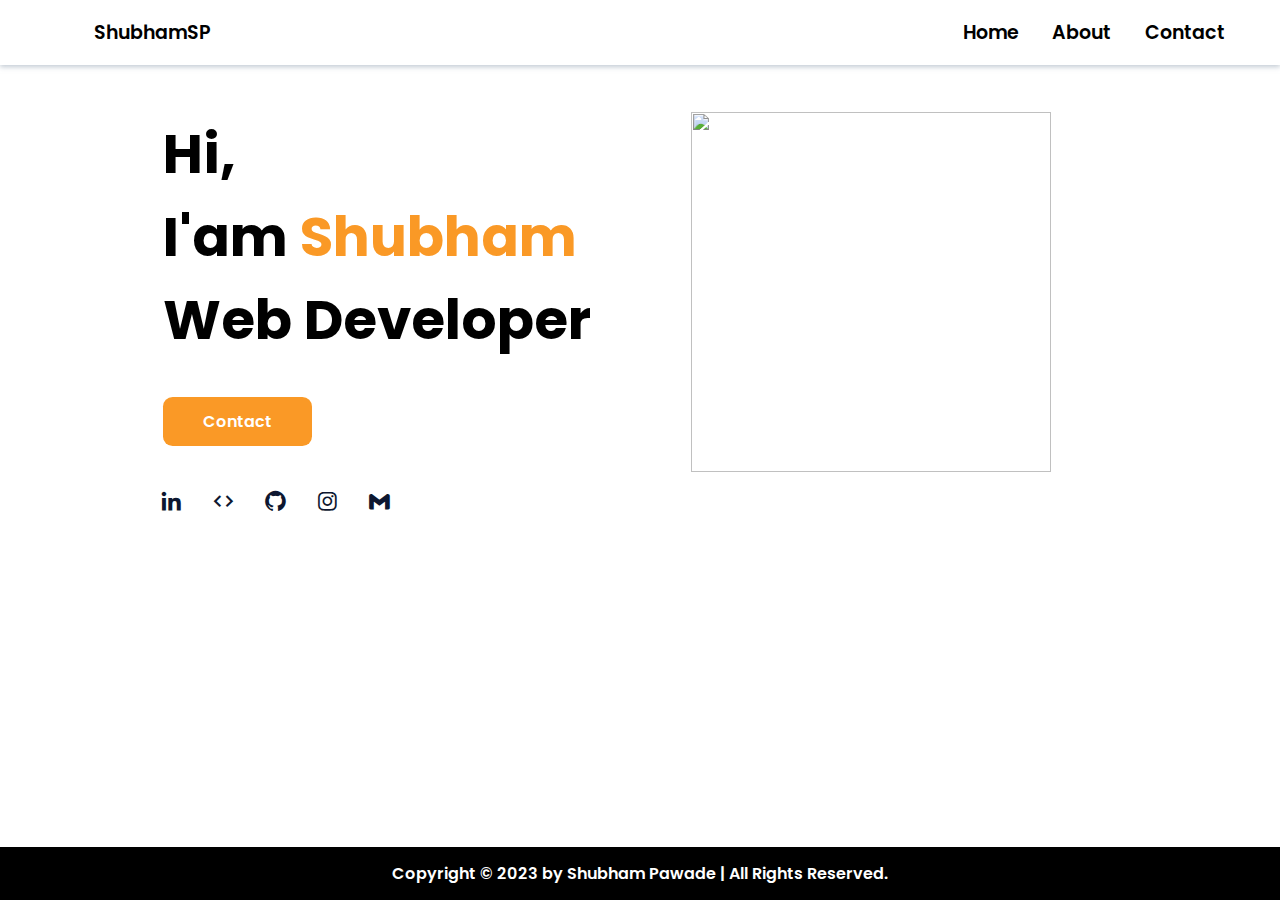
==== index.html @ abdeed3e "Uploaded HTML webpages" ====
<!DOCTYPE html>
<html lang="en">

<head>
    <meta charset="UTF-8">
    <meta name="viewport" content="width=device-width, initial-scale=1.0">
    <title>Shubham Pawade</title>
    <link href='https://unpkg.com/boxicons@2.1.4/css/boxicons.min.css' rel='stylesheet'>

    <link rel="stylesheet" href="style.css">
</head>

<body>
    <header>
        <nav class="navi">
            <div class="naam"><span>ShubhamSP</span></div>
            <ul>
                <li class="list"><a href="#home" class="nav__link active">Home</a></li>
                <li class="list"><a href="about.html" class="nav__link ">About</a></li>
                <li class="list"><a href="#home" class="nav__link ">Contact</a></li>

            </ul>
        </nav>
    </header>
    <main>
        <section class="content">
            <div class="twobox">
                <div class="sbox1">
                    <h1 class="home__title">Hi,<br>I'am <span class="home__title-color">Shubham</span><br> Web Developer
                    </h1><br><br>
                    <a href="mailto: email@example.com" class="button">Contact</a>
                </div>

                <div class="sbox2">
                    <img src="img/pic.png" alt="">
                </div>
            </div>

            <div class="socialico">

                <a href="https://www.linkedin.com/in/shubhampawade" class="homesocialico"><i
                        class='bx bxl-linkedin bx-sm'></i></a>
                <a href="https://www.codechef.com/users/shubhampawde" class="homesocialico"><i
                        class='bx bx-code bx-sm'></i></a>
                <a href="https://github.com/ShubhamSPawde" class="homesocialico"><i class='bx bxl-github bx-sm'></i></a>
                <a href="https://www.instagram.com/shubhumpawde" class="homesocialico"><i
                        class='bx bxl-instagram bx-sm'></i></a>
                <a href="" class="homesocialico"><i class='bx bxl-gmail bx-sm'></i></a>

            </div>
        </section>




    </main>
    <footer>
        <div class="bottom">
            <p>Copyright © 2023 by Shubham Pawade | All Rights Reserved. </p>
        </div>
    </footer>
</body>

</html>
---- style.css ----
@import url("https://fonts.googleapis.com/css2?family=Poppins:wght@400;600;700&display=swap");

*{
    box-sizing: border-box;
    margin: 0;
    padding: 0;
}
.navi{
    background-color: rgb(255, 255, 255);
    /* border-radius: 30px; */
    box-shadow: 0 2px 5px rgba(146, 161, 176, 0.562);
    font-family: 'Poppins', sans-serif;
    /* margin: 1% 19%; */
    text-align: right;
    padding-right: 40px;
    width: 100%;
    
}

.navi ul{
    overflow: auto;
}

.naam{
    float: left;
  color: black;
  text-align: center;
  text-decoration: none;
  font-family: 'Poppins', sans-serif;
  font-weight: 600;
  font-size: 19px;
  margin: 18px 94px;
    
}

.list{
    display: inline-block;
    list-style: none;
    margin: 18px 0px;
    font-weight: 600;
    font-size: 19px;
}

.navi li a{
    padding: 4px 15px;
    text-decoration: none;
    color: rgb(0, 0, 0);
  
}
.navi li a:hover{
    color: #3E6FF4;
}


.nav__link{
    position: relative;
}



.content{
    /* border: 4px solid black; */
    margin: 3% 12%;
    padding: 5px;
}

.twobox{
    /* border: 4px solid rgb(90, 3, 90); */
    display: flex;
    flex: 1;
    padding: 4px;
    margin-bottom: 10px;
    

}

.sbox1{
    /* border: 4px solid rgb(255, 0, 0); */
    padding-right: 100px;
   
}

.sbox2{
    /* border: 4px solid rgb(0, 38, 255); */
    box-sizing: border-box;
}

.socialico{
    /* border: 4px solid rgb(0, 255, 255); */
}


.home__title{
    font-family: 'Poppins', sans-serif;
    font-size: 55px;
}

.home__title-color {
    color: #FA9926;
}

.button{
    display: inline-block;
    background-color: #FA9926;
    color: #fff;
    padding: .75rem 2.5rem;
    font-weight: 600;
    font-size: 16px;
    font-family: 'Poppins', sans-serif;
    border-radius: .6rem;
    text-decoration: none;
    transition: .3s;
}

.button:hover {
    box-shadow: 0px 10px 36px rgba(0, 0, 0, 0.15);
    box-shadow: 0px 10px 36px rgba(116, 123, 131, 0.56);

  }

img{
    height: 360px;
    width: 360px;
    
}

.socialico {
    display: flex;
    flex-direction: row;
    
  }
  
.homesocialico {
    width: max-content;
    font-size: 1rem;
    color: #0D1730;
    margin-right: 27px;
    
}
  
.homesocialico:hover {
    color: #3E6FF4;
  }
 
footer{
    text-align: center;
    padding: 14px;
    background-color: black;
    color: white;
    font-family: 'Poppins', sans-serif;
    font-weight: 550;  
    position: fixed;
    left: 0;
    bottom: 0;
    width: 100%;   
}

/* 
.bottom{
    color: white;
    font-family: 'Poppins', sans-serif;
    background-color: black;
    padding: 20px;
    margin-top: 0px;
    border-radius: 5px;
    justify-content: center;
    display: flex;
    background-attachment: ;
} */

.contact{
    border: 4px solid black;

}

.con{
    border: 4px solid red;
}
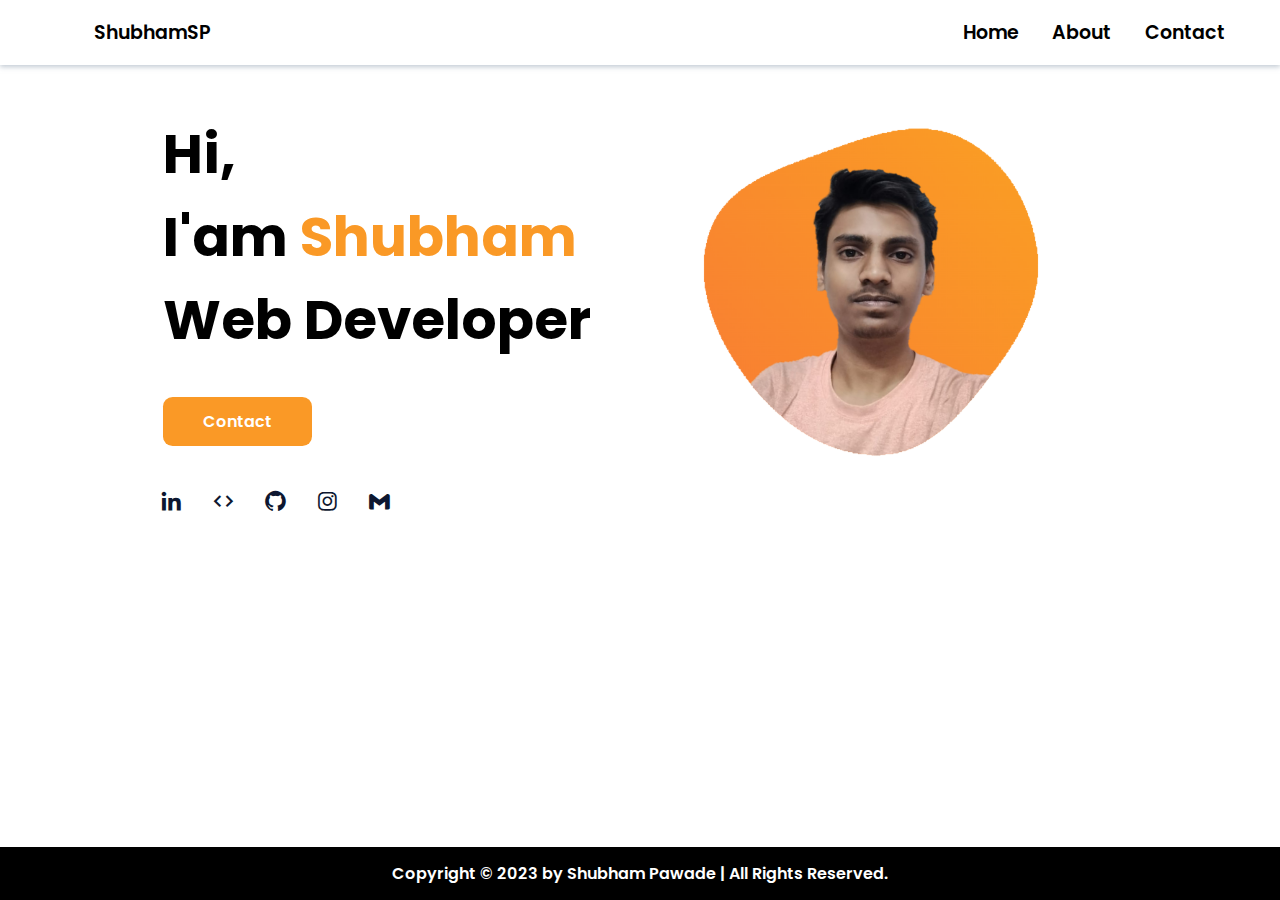
==== commit 7cb8b66d: "Update index.html" ====
--- a/index.html
+++ b/index.html
@@ -17,7 +17,7 @@
             <ul>
                 <li class="list"><a href="#home" class="nav__link active">Home</a></li>
                 <li class="list"><a href="about.html" class="nav__link ">About</a></li>
-                <li class="list"><a href="#home" class="nav__link ">Contact</a></li>
+                <li class="list"><a href="contact.html" class="nav__link ">Contact</a></li>
 
             </ul>
         </nav>
@@ -61,4 +61,4 @@
     </footer>
 </body>
 
-</html>+</html>
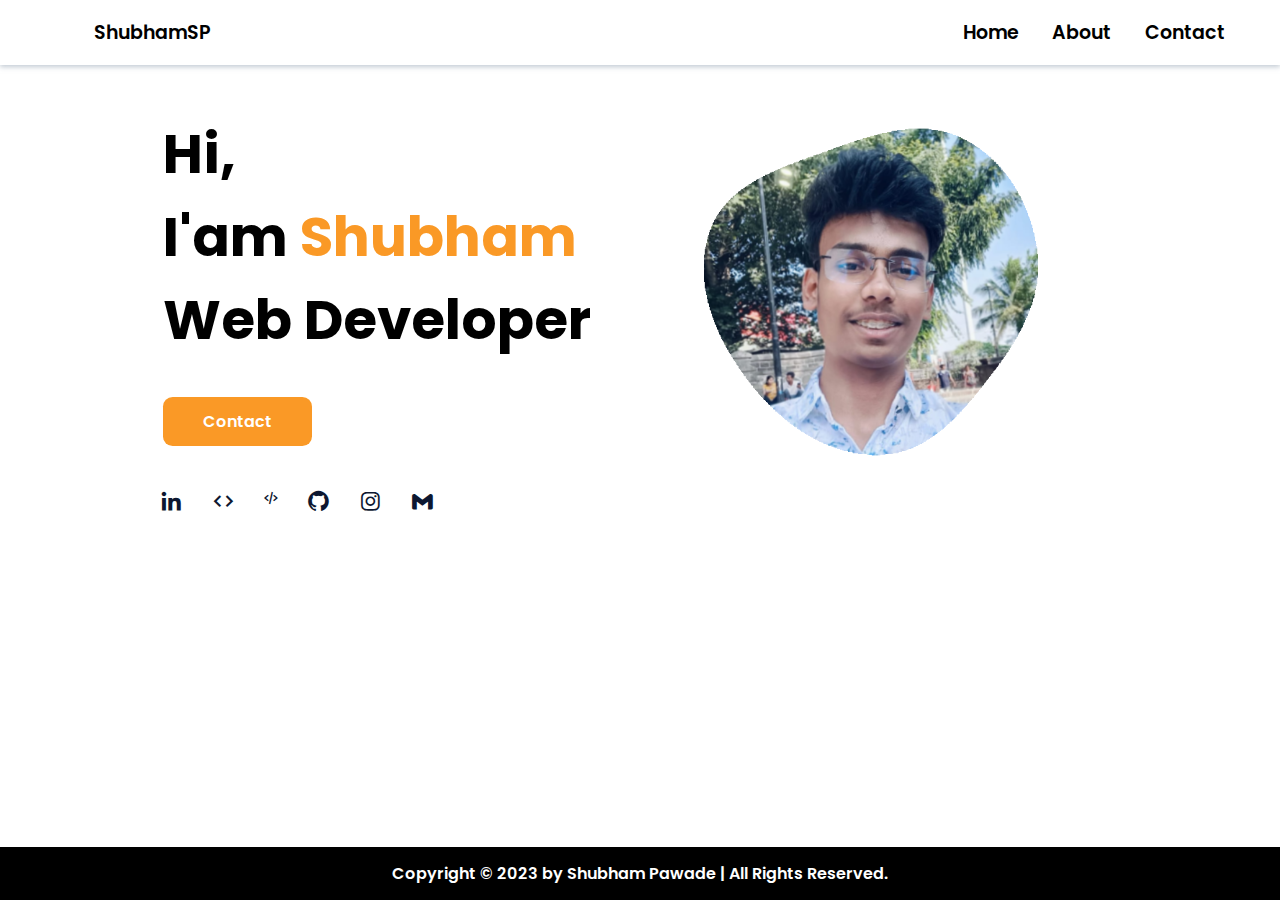
==== commit 53844714: "Update index.html" ====
--- a/index.html
+++ b/index.html
@@ -17,7 +17,7 @@
             <ul>
                 <li class="list"><a href="#home" class="nav__link active">Home</a></li>
                 <li class="list"><a href="about.html" class="nav__link ">About</a></li>
-                <li class="list"><a href="contact.html" class="nav__link ">Contact</a></li>
+                <li class="list"><a href="contac.html" class="nav__link ">Contact</a></li>
 
             </ul>
         </nav>
@@ -40,8 +40,9 @@
 
                 <a href="https://www.linkedin.com/in/shubhampawade" class="homesocialico"><i
                         class='bx bxl-linkedin bx-sm'></i></a>
-                <a href="https://www.codechef.com/users/shubhampawde" class="homesocialico"><i
+                <a href="https://www.hackerrank.com/profile/shubhamspawade" class="homesocialico"><i
                         class='bx bx-code bx-sm'></i></a>
+                <a href="https://www.codechef.com/users/shubhampawde" class="homesocialico"><i class='bx bx-code-alt'></i></a>
                 <a href="https://github.com/ShubhamSPawde" class="homesocialico"><i class='bx bxl-github bx-sm'></i></a>
                 <a href="https://www.instagram.com/shubhumpawde" class="homesocialico"><i
                         class='bx bxl-instagram bx-sm'></i></a>
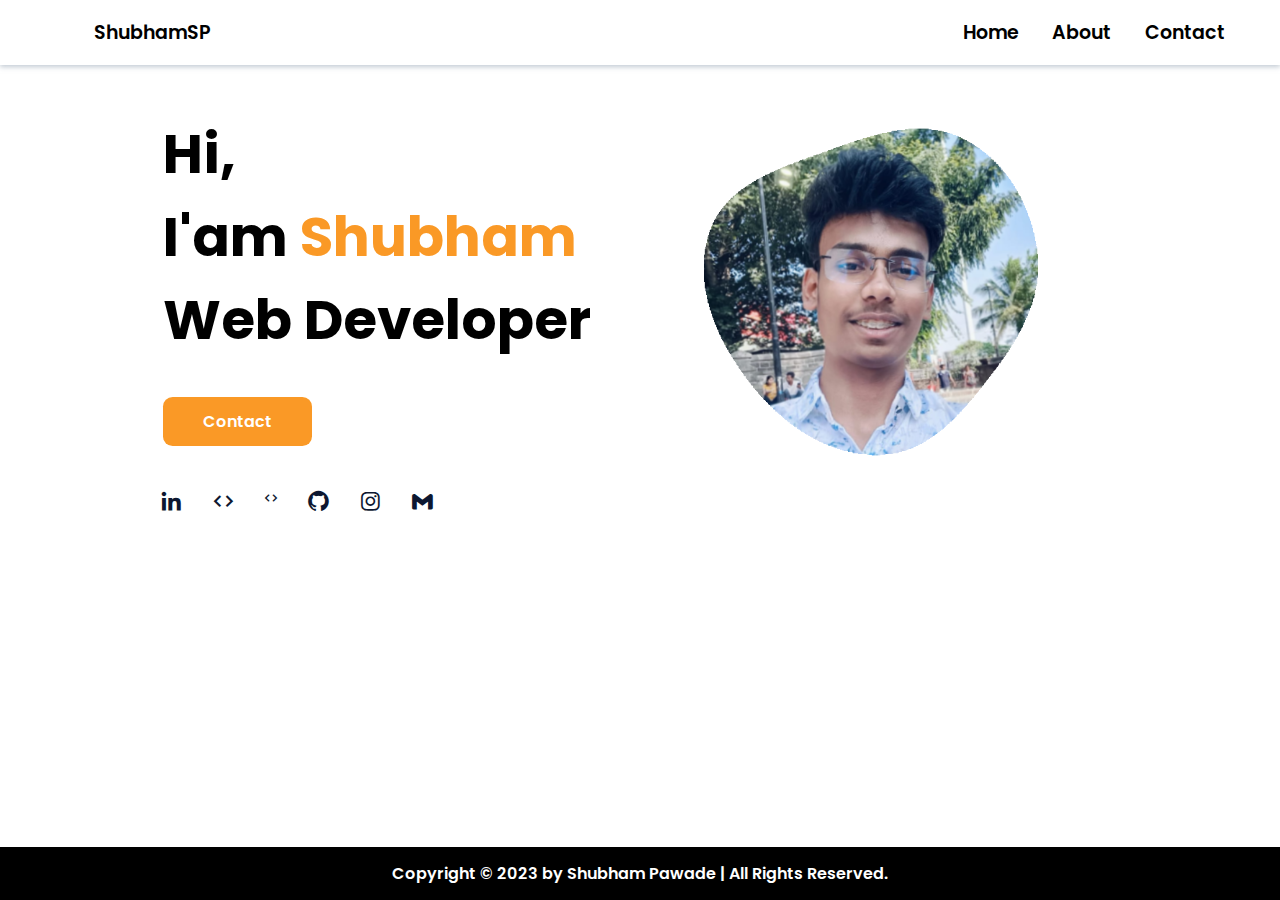
==== commit db3e0140: "Update index.html" ====
--- a/index.html
+++ b/index.html
@@ -42,7 +42,7 @@
                         class='bx bxl-linkedin bx-sm'></i></a>
                 <a href="https://www.hackerrank.com/profile/shubhamspawade" class="homesocialico"><i
                         class='bx bx-code bx-sm'></i></a>
-                <a href="https://www.codechef.com/users/shubhampawde" class="homesocialico"><i class='bx bx-code-alt'></i></a>
+                <a href="https://www.codechef.com/users/shubhampawde" class="homesocialico"><i class='bx bx-code '></i></a>
                 <a href="https://github.com/ShubhamSPawde" class="homesocialico"><i class='bx bxl-github bx-sm'></i></a>
                 <a href="https://www.instagram.com/shubhumpawde" class="homesocialico"><i
                         class='bx bxl-instagram bx-sm'></i></a>
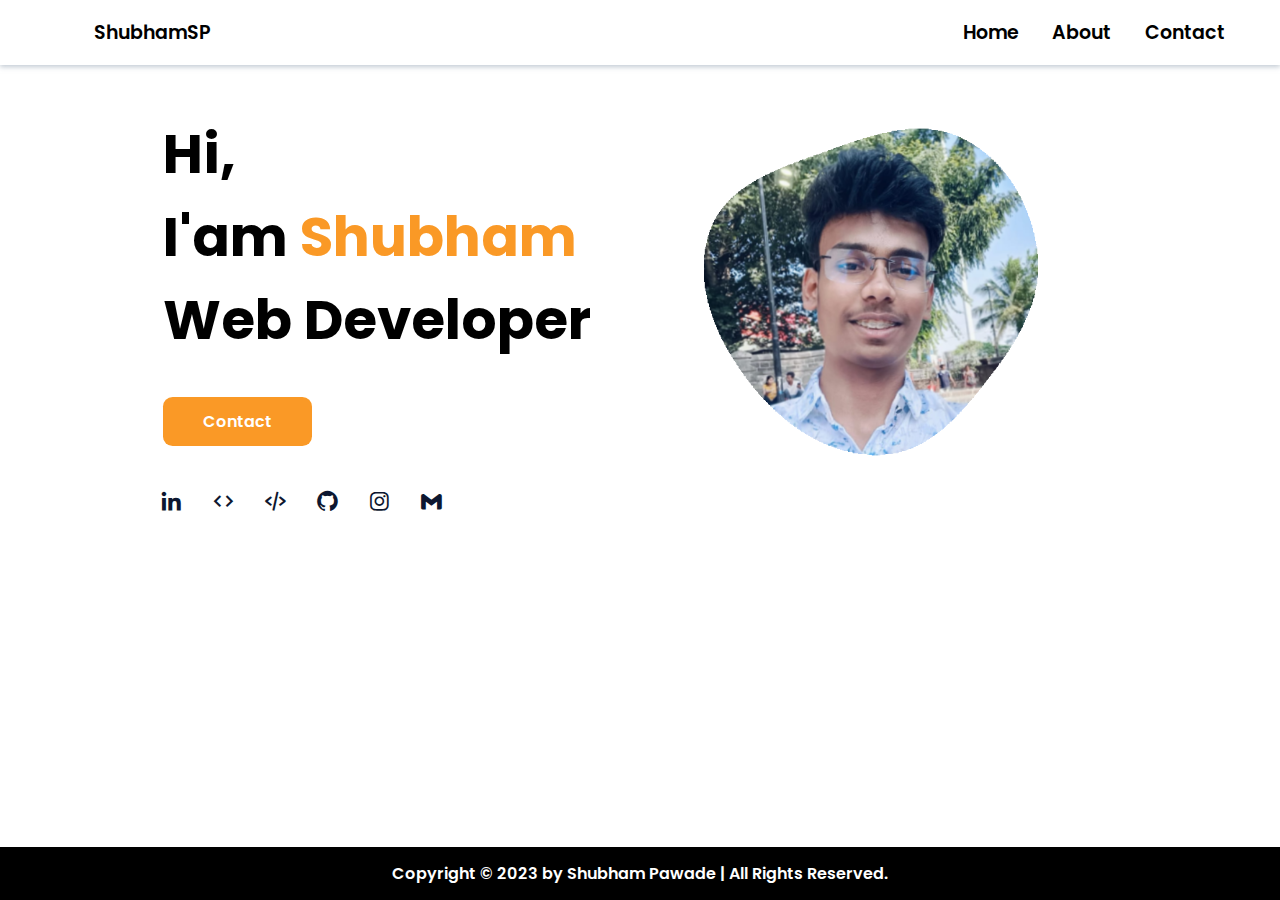
==== commit a41c50c7: "Update index.html" ====
--- a/index.html
+++ b/index.html
@@ -42,7 +42,7 @@
                         class='bx bxl-linkedin bx-sm'></i></a>
                 <a href="https://www.hackerrank.com/profile/shubhamspawade" class="homesocialico"><i
                         class='bx bx-code bx-sm'></i></a>
-                <a href="https://www.codechef.com/users/shubhampawde" class="homesocialico"><i class='bx bx-code '></i></a>
+                <a href="https://www.codechef.com/users/shubhampawde" class="homesocialico"><i class='bx bx-code-alt bx-sm'></i></a>
                 <a href="https://github.com/ShubhamSPawde" class="homesocialico"><i class='bx bxl-github bx-sm'></i></a>
                 <a href="https://www.instagram.com/shubhumpawde" class="homesocialico"><i
                         class='bx bxl-instagram bx-sm'></i></a>
